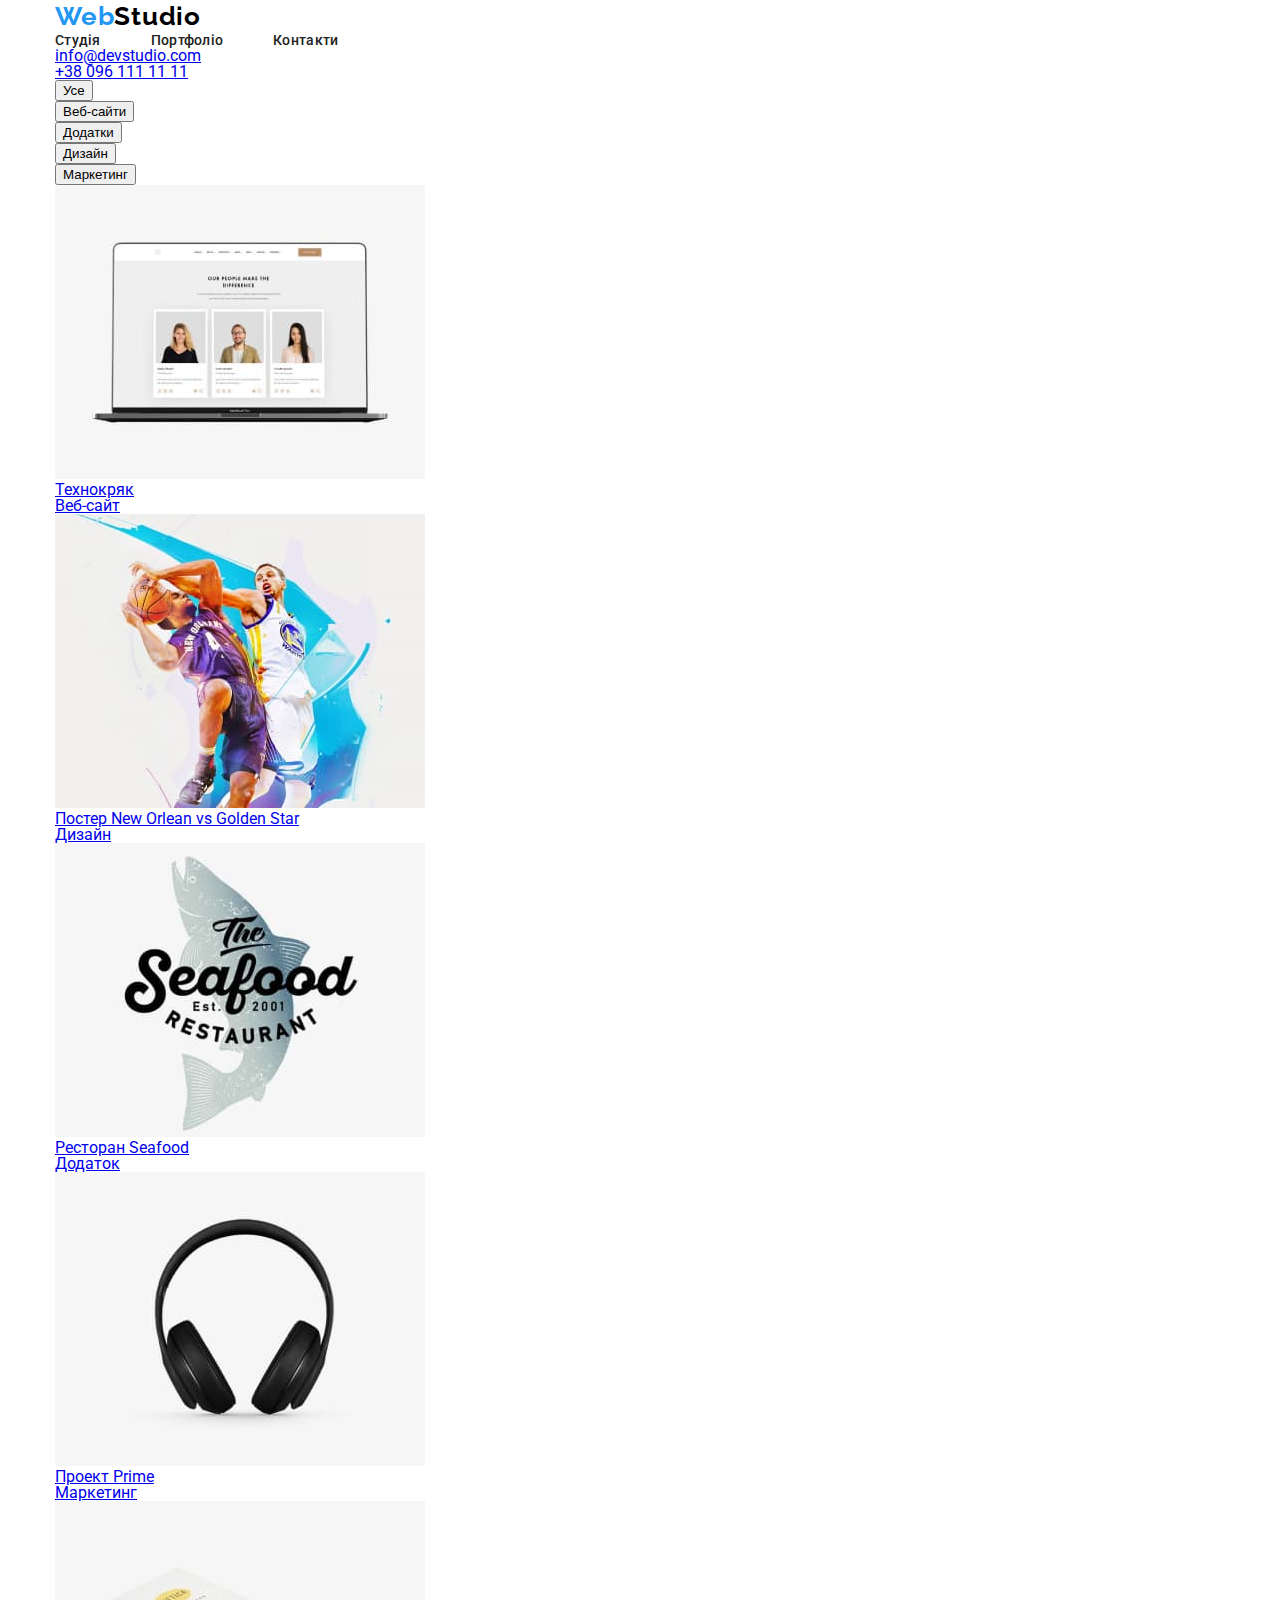
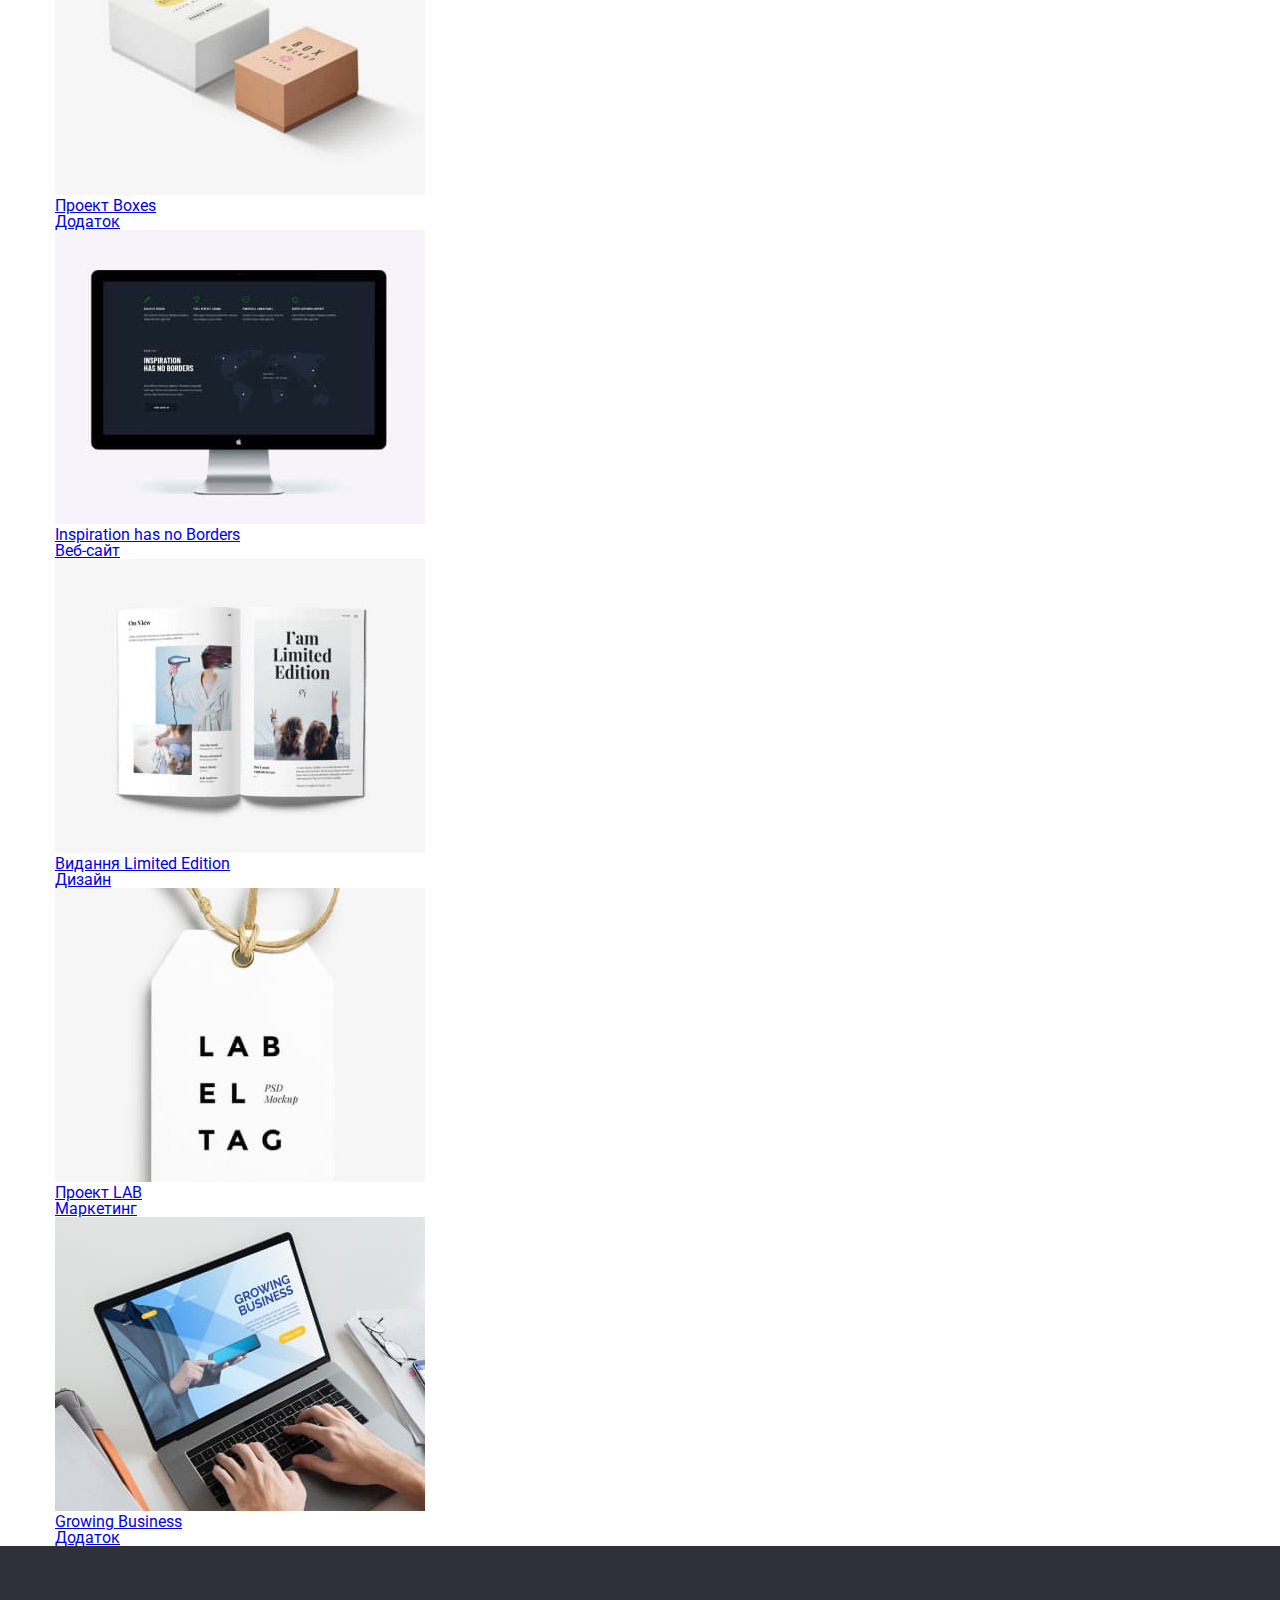
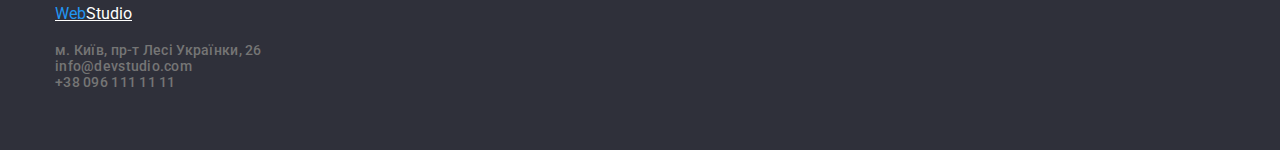
==== portfolio.html @ 81382db8 "Add files via upload" ====
<!DOCTYPE html>
<html lang="uk">
  <head>
    <meta charset="UTF-8" />
    <meta http-equiv="X-UA-Compatible" content="IE=edge" />
    <meta name="viewport" content="width=device-width, initial-scale=1.0" />
    <title>hw-02</title>
    <link rel="preconnect" href="https://fonts.googleapis.com/" />
    <link rel="preconnect" href="https://fonts.gstatic.com/" crossorigin />
    <link
      href="https://fonts.googleapis.com/css2?family=Raleway:wght@700&family=Roboto:wght@400;500;700;900&display=swap"
      rel="stylesheet"
    />
    <link rel="stylesheet" href="./css/style.css" />
  </head>
  <body>
    <header class="header">
      <div class="container">
        <a href="./index.html" class="logo"
          ><span class="logo__start">Web</span>Studio</a
        >
        <nav class="menu">
          <ul class="menu__list">
            <li class="menu__item">
              <a class="menu__link" href="./index.html">Студія</a>
            </li>
            <li class="menu__item">
              <a class="menu__link" href="#">Портфоліо</a>
            </li>
            <li class="menu__item">
              <a class="menu__link" href="#">Контакти</a>
            </li>
          </ul>
        </nav>
        <a class="header__address" href="mailto:info@devstudio.com"
          >info@devstudio.com</a
        >
        <a class="header__address" href="tel:+380961111111"
          >+38 096 111 11 11</a
        >
      </div>
    </header>
    <main class="main">
      <section class="section">
        <div class="container">
          <ul class="filters">
            <li class="filters__item">
              <button
                class="filters__button"
                type="button"
                aria-label="кнопка сортування Усе"
              >
                Усе
              </button>
            </li>
            <li class="filters__item">
              <button
                class="filters__button"
                type="button"
                aria-label="кнопка сортування Веб-сайти"
              >
                Веб-сайти
              </button>
            </li>
            <li class="filters__item">
              <button
                class="filters__button"
                type="button"
                aria-label="кнопка сортування Додатки"
              >
                Додатки
              </button>
            </li>
            <li class="filters__item">
              <button
                class="filters__button"
                type="button"
                aria-label="кнопка сортування Дизайн"
              >
                Дизайн
              </button>
            </li>
            <li class="filters__item">
              <button
                class="filters__button"
                type="button"
                aria-label="кнопка сортування Маркетинг"
              >
                Маркетинг
              </button>
            </li>
          </ul>
          <ul class="projects">
            <li class="projects__item">
              <a href="!#" class="projects__link"
                ><div class="projects__box">
                  <img
                    src="./images/project_1.jpg"
                    alt="сайт технокряк на ноутбуці"
                    class="projects__img"
                    width="370"
                    height="294"
                  />
                  <div class="projects__hover">
                    <p class="projects__hover-text"></p>
                  </div>
                </div>
                <div class="projects__text">
                  <h2 class="projects__title">Технокряк</h2>
                  <p class="projects subtitle">Веб-сайт</p>
                </div></a
              >
            </li>
            <li class="projects__item">
              <a href="!#" class="projects__link"
                ><div class="projects__box">
                  <img
                    src="./images/project_2.jpg"
                    alt="Постер New Orlean vs Golden Star"
                    class="projects__img"
                    width="370"
                    height="294"
                  />
                  <div class="projects__hover">
                    <p class="projects__hover-text"></p>
                  </div>
                </div>
                <div class="projects__text">
                  <h2 class="projects__title">
                    Постер New Orlean vs Golden Star
                  </h2>
                  <p class="projects subtitle">Дизайн</p>
                </div></a
              >
            </li>
            <li class="projects__item">
              <a href="!#" class="projects__link"
                ><div class="projects__box">
                  <img
                    src="./images/project_3.jpg"
                    alt="логотип ресторану seafood"
                    class="projects__img"
                    width="370"
                    height="294"
                  />
                  <div class="projects__hover">
                    <p class="projects__hover-text"></p>
                  </div>
                </div>
                <div class="projects__text">
                  <h2 class="projects__title">Ресторан Seafood</h2>
                  <p class="projects subtitle"></p>
                  Додаток
                </div></a
              >
            </li>
            <li class="projects__item">
              <a href="!#" class="projects__link"
                ><div class="projects__box">
                  <img
                    src="./images/project_4.jpg"
                    alt="чорні навушники"
                    class="projects__img"
                    width="370"
                    height="294"
                  />
                  <div class="projects__hover">
                    <p class="projects__hover-text"></p>
                  </div>
                </div>
                <div class="projects__text">
                  <h2 class="projects__title">Проект Prime</h2>
                  <p class="projects subtitle">Маркетинг</p>
                </div></a
              >
            </li>
            <li class="projects__item">
              <a href="!#" class="projects__link"
                ><div class="projects__box">
                  <img
                    src="./images/project_5.jpg"
                    alt="дві коробки boxes"
                    class="projects__img"
                    width="370"
                    height="294"
                  />
                  <div class="projects__hover">
                    <p class="projects__hover-text"></p>
                  </div>
                </div>
                <div class="projects__text">
                  <h2 class="projects__title">Проект Boxes</h2>
                  <p class="projects subtitle">Додаток</p>
                </div></a
              >
            </li>
            <li class="projects__item">
              <a href="!#" class="projects__link"
                ><div class="projects__box">
                  <img
                    src="./images/project_6.jpg"
                    alt="сайт Inspiration has no Borders на моніторі"
                    class="projects__img"
                    width="370"
                    height="294"
                  />
                  <div class="projects__hover">
                    <p class="projects__hover-text"></p>
                  </div>
                </div>
                <div class="projects__text">
                  <h2 class="projects__title">Inspiration has no Borders</h2>
                  <p class="projects subtitle">Веб-сайт</p>
                </div></a
              >
            </li>
            <li class="projects__item">
              <a href="!#" class="projects__link"
                ><div class="projects__box">
                  <img
                    src="./images/project_7.jpg"
                    alt="відкрита книга"
                    class="projects__img"
                    width="370"
                    height="294"
                  />
                  <div class="projects__hover">
                    <p class="projects__hover-text"></p>
                  </div>
                </div>
                <div class="projects__text">
                  <h2 class="projects__title">Видання Limited Edition</h2>
                  <p class="projects subtitle">Дизайн</p>
                </div></a
              >
            </li>
            <li class="projects__item">
              <a href="!#" class="projects__link"
                ><div class="projects__box">
                  <img
                    src="./images/project_8.jpg"
                    alt="бірка проєкту LAB"
                    class="projects__img"
                    width="370"
                    height="294"
                  />
                  <div class="projects__hover">
                    <p class="projects__hover-text"></p>
                  </div>
                </div>
                <div class="projects__text">
                  <h2 class="projects__title">Проект LAB</h2>
                  <p class="projects subtitle">Маркетинг</p>
                </div></a
              >
            </li>
            <li class="projects__item">
              <a href="!#" class="projects__link"
                ><div class="projects__box">
                  <img
                    src="./images/project_9.jpg"
                    alt="сайт Growing Business на ноутбуці"
                    class="projects__img"
                    width="370"
                    height="294"
                  />
                  <div class="projects__hover">
                    <p class="projects__hover-text"></p>
                  </div>
                </div>
                <div class="projects__text">
                  <h2 class="projects__title">Growing Business</h2>
                  <p class="projects subtitle">Додаток</p>
                </div></a
              >
            </li>
          </ul>
        </div>
      </section>
    </main>
    <footer class="footer">
      <div class="container">
        <a class="footer__logo" href="./index.html"
          ><span class="logo__start">Web</span>Studio</a
        >
        <address class="footer__address">
          <ul class="address__list">
            <li class="address__item">
              <a
                class="address__link"
                href="https://goo.gl/maps/hgBtJwaQtAQg6oqeA"
                target="_blank"
                rel="noreferrer noopener"
                >м. Київ, пр-т Лесі Українки, 26</a
              >
            </li>
            <li class="address__item">
              <a class="address__link" href="mailto:info@devstudio.com"
                >info@devstudio.com</a
              >
            </li>
            <li class="address__item">
              <a class="address__link" href="tel:+380961111111"
                >+38 096 111 11 11</a
              >
            </li>
          </ul>
        </address>
      </div>
    </footer>
  </body>
</html>
---- css/style.css ----
html, body, div, span, applet, object, iframe,
h1, h2, h3, h4, h5, h6, p, blockquote, pre,
a, abbr, acronym, address, big, cite, code,
del, dfn, em, img, ins, kbd, q, s, samp,
small, strike, strong, sub, sup, tt, var,
b, u, i, center,
dl, dt, dd, ol, ul, li,
fieldset, form, label, legend,
table, caption, tbody, tfoot, thead, tr, th, td,
article, aside, canvas, details, embed, 
figure, figcaption, footer, header, hgroup, 
menu, nav, output, ruby, section, summary,
time, mark, audio, video {
	margin: 0;
	padding: 0;
	border: 0;
	font-size: 100%;
	font: inherit;
	vertical-align: baseline;
}
*, ::after, ::before {
    box-sizing: border-box;
}
/* HTML5 display-role reset for older browsers */
article, aside, details, figcaption, figure, 
footer, header, hgroup, menu, nav, section {
	display: block;
}
body {
	line-height: 1;
}
ol, ul {
	list-style: none;
}
blockquote, q {
	quotes: none;
}
blockquote:before, blockquote:after,
q:before, q:after {
	content: '';
	content: none;
}
table {
	border-collapse: collapse;
	border-spacing: 0;
}
body{
    font-family: "Roboto", sans-serif;
    font-style: normal;
    font-weight: 400;
    color: #000;
    background-color: #fff;
}

/* header start */
.header{
    height: 80px;
    display: flex;
    align-items: center;
}
.header__container{
    display: flex;
    flex-wrap: wrap;
    align-items: center;
    justify-content: space-between;
    height: 100%;
}
.logo{
    font-family: 'Raleway';
    font-style: normal;
    font-weight: 700;
    font-size: 26px;
    line-height: 31px;
    letter-spacing: 0.03em;
    color: #000000;
    text-decoration: none;
}
.logo__start{
    color: #2196F3;
}
.menu{
    margin-right: 294px;
}
.menu__container{
    display: flex;
    flex-wrap: wrap;
    justify-content: space-between;
    padding-left: 93px;
}
.menu__list{
    display: flex;
    flex-wrap: wrap;
}
.menu__item{
    padding-right: 50px;
}
.address__link, .menu__link{
    font-family: 'Roboto';
    font-style: normal;
    font-weight: 500;
    font-size: 14px;
    line-height: 16px;
    letter-spacing: 0.02em;
    text-decoration: none;
    transition: 0.2s;
}
.address__link:hover, .menu__link:hover{
    color: #2196F3;
}
.menu__link{
    color: #212121;
    transition: 0.2s;
}
.header__address{
    display: flex;
    flex-wrap: wrap;
}
.address__item{
    padding-right: 50px;
    text-decoration: none;
}
.address__item:last-child{
    padding: 0;
}
.address__link{
    color: #757575;
}
.container{
    margin: 0 auto;
    padding-left: 15px;
    padding-right: 15px;
}
/* header end */



/* main start */
.order__button{
    background: #2196F3;
    box-shadow: 0px 4px 4px rgba(0, 0, 0, 0.15);
    border-radius: 4px;
    padding: 10px 24px;
    font-family: 'Roboto';
    letter-spacing: 0.06em;
    font-style: normal;
    font-weight: 700;
    font-size: 16px;
    line-height: 30px;
    color: white;
    cursor: pointer;
    border: 0;
    transition: 0.2s;
}
.order__button:hover{
    background: #1f88de;
}
/* main end */



/* footer start */
.footer{
    padding: 60px 0;
    background: #2F303A;
}
.footer__logo{
    color: #fff;
}
.footer__address{
    margin-top: 20px;
}
.footer__address__item{
    margin-bottom: 9px;
}
.footer__address__link{
    font-family: 'Roboto';
    font-size: 14px;
    line-height: 24px;
    letter-spacing: 0.03em;
    color: rgba(255, 255, 255, 0.6);
    text-decoration: none;
}
.footer__address__link-map{
    color: #fff;
}
/* footer end */

@media screen and (min-width: 1200px){
.container {
    width: 1200px;}
}
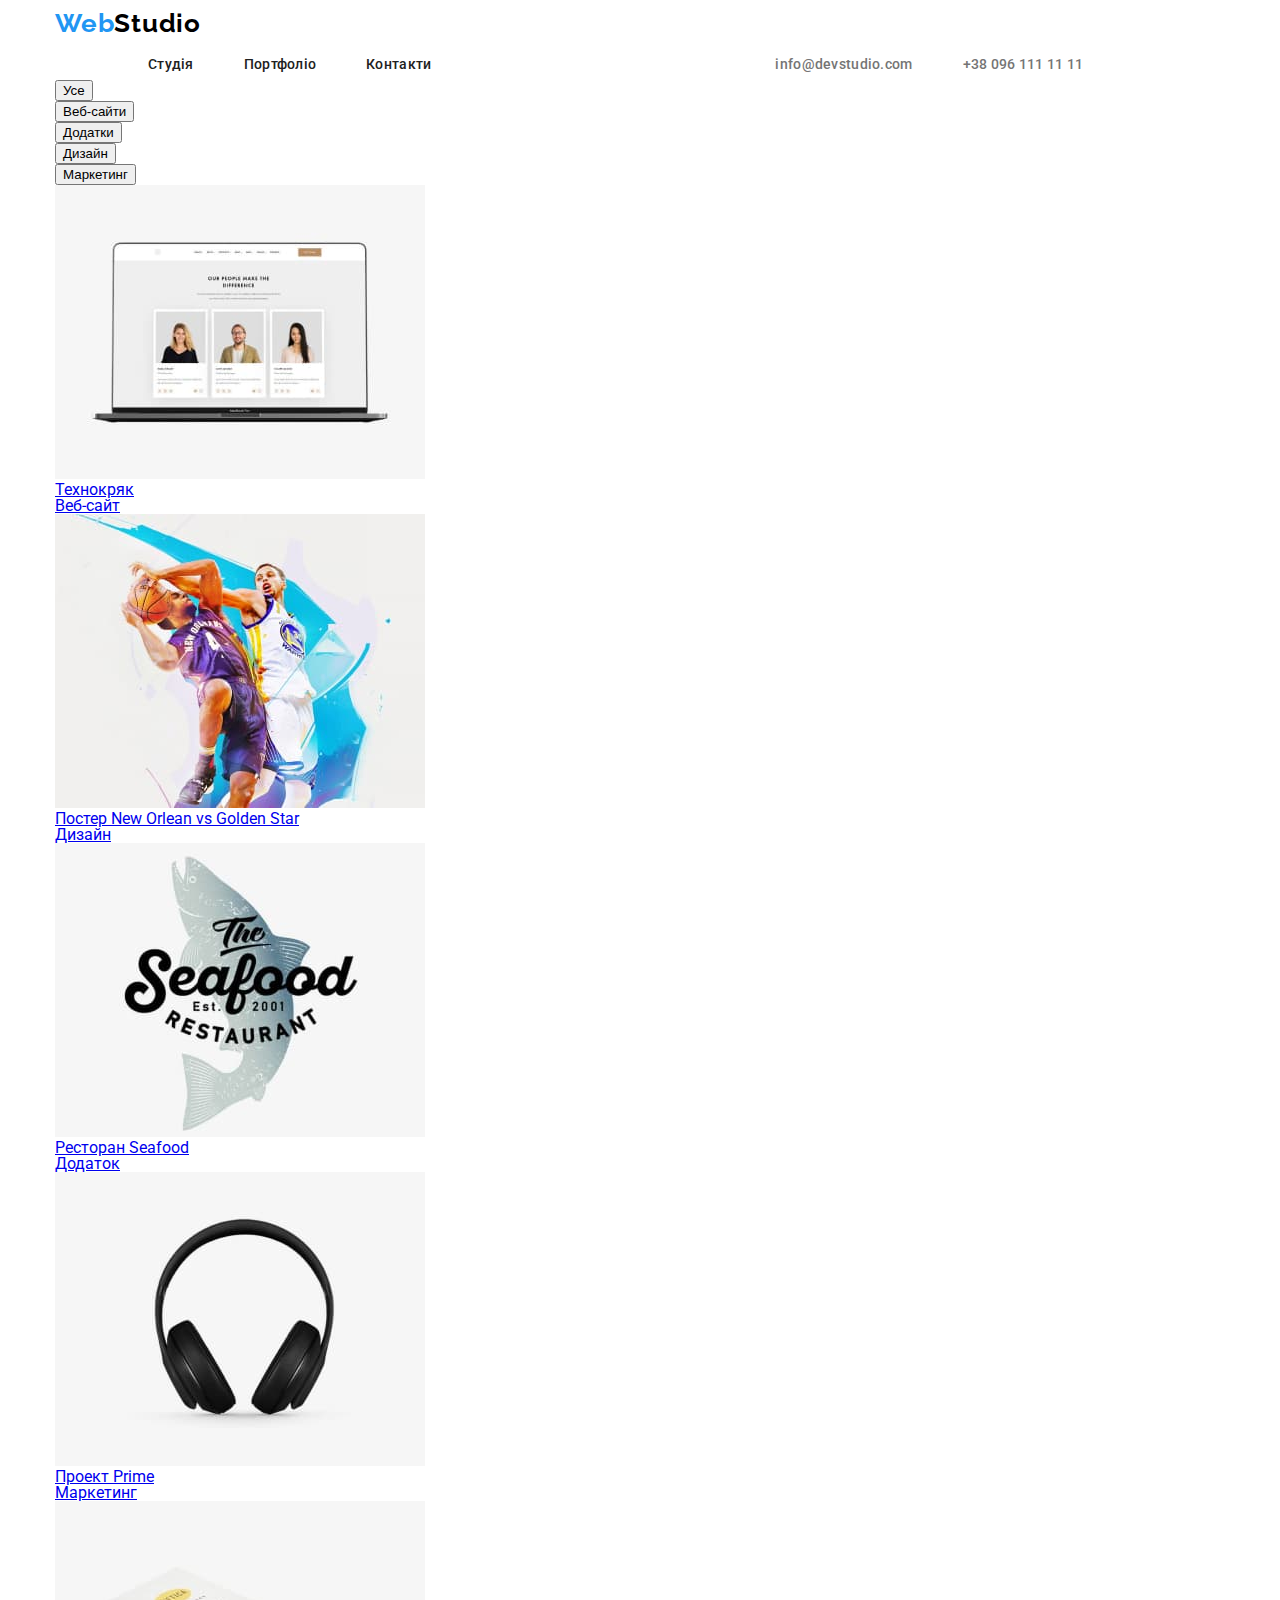
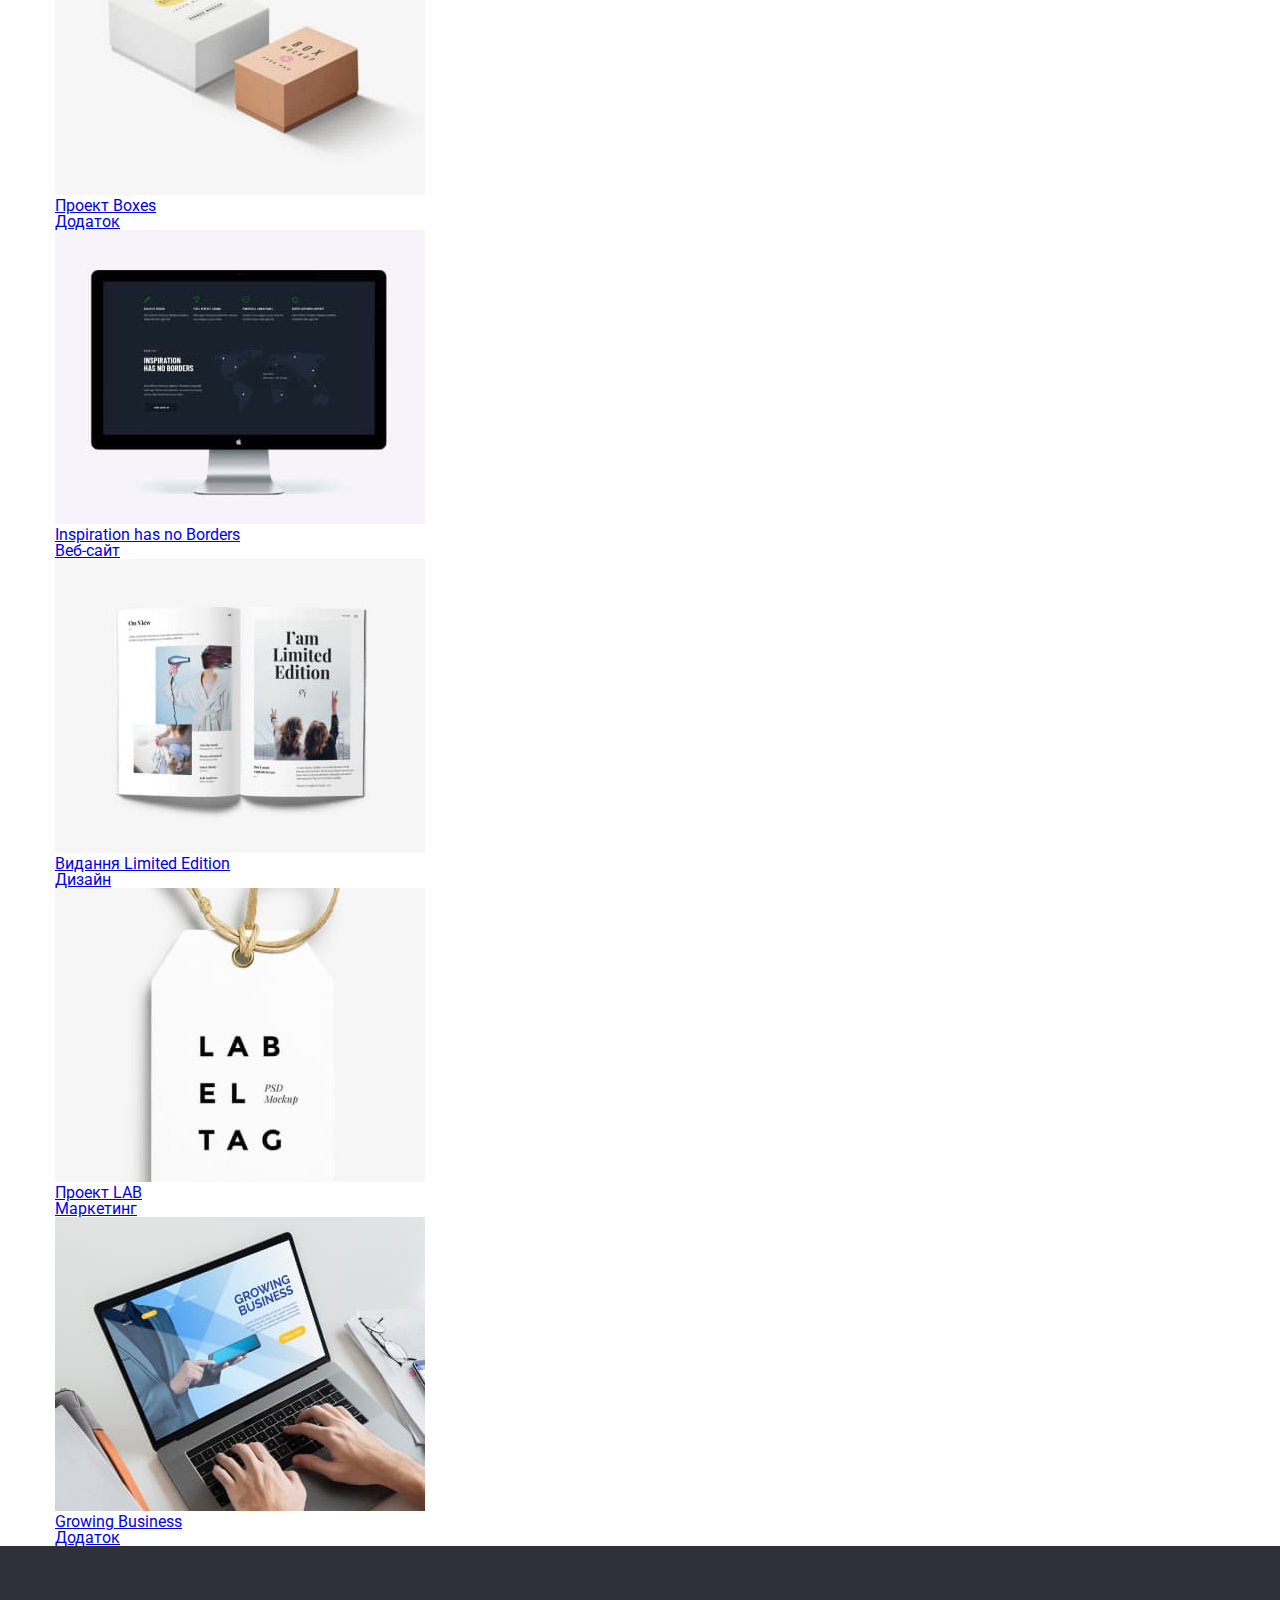
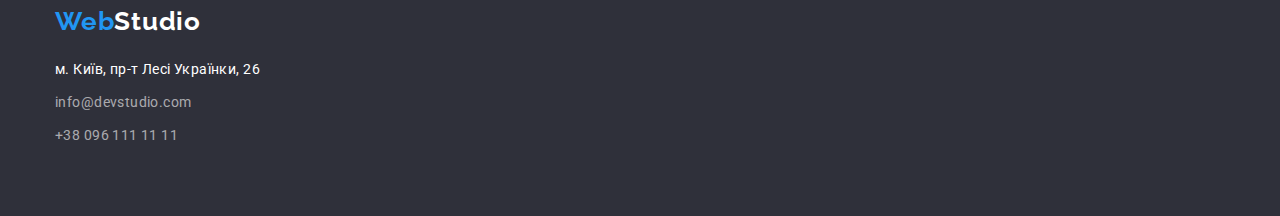
==== commit 3b6c0743: "Add files via upload" ====
--- a/portfolio.html
+++ b/portfolio.html
@@ -15,29 +15,37 @@
   </head>
   <body>
     <header class="header">
-      <div class="container">
+      <div class="header__container container">
         <a href="./index.html" class="logo"
           ><span class="logo__start">Web</span>Studio</a
         >
-        <nav class="menu">
-          <ul class="menu__list">
-            <li class="menu__item">
-              <a class="menu__link" href="./index.html">Студія</a>
-            </li>
-            <li class="menu__item">
-              <a class="menu__link" href="#">Портфоліо</a>
-            </li>
-            <li class="menu__item">
-              <a class="menu__link" href="#">Контакти</a>
+        <div class="menu__container">
+          <nav class="menu">
+            <ul class="menu__list">
+              <li class="menu__item">
+                <a class="menu__link" href="./index.html">Студія</a>
+              </li>
+              <li class="menu__item">
+                <a class="menu__link" href="./portfolio.html">Портфоліо</a>
+              </li>
+              <li class="menu__item">
+                <a class="menu__link" href="#">Контакти</a>
+              </li>
+            </ul>
+          </nav>
+          <ul class="header__address">
+            <li class="address__item">
+              <a class="address__link" href="mailto:info@devstudio.com"
+                >info@devstudio.com</a
+              >
+            </li>
+            <li class="address__item">
+              <a class="address__link" href="tel:+380961111111"
+                >+38 096 111 11 11</a
+              >
             </li>
           </ul>
-        </nav>
-        <a class="header__address" href="mailto:info@devstudio.com"
-          >info@devstudio.com</a
-        >
-        <a class="header__address" href="tel:+380961111111"
-          >+38 096 111 11 11</a
-        >
+        </div>
       </div>
     </header>
     <main class="main">
@@ -280,27 +288,27 @@
     </main>
     <footer class="footer">
       <div class="container">
-        <a class="footer__logo" href="./index.html"
+        <a class="footer__logo logo" href="./index.html"
           ><span class="logo__start">Web</span>Studio</a
         >
         <address class="footer__address">
-          <ul class="address__list">
-            <li class="address__item">
+          <ul class="footer__address__list">
+            <li class="footer__address__item">
               <a
-                class="address__link"
+                class="footer__address__link-map footer__address__link"
                 href="https://goo.gl/maps/hgBtJwaQtAQg6oqeA"
                 target="_blank"
                 rel="noreferrer noopener"
                 >м. Київ, пр-т Лесі Українки, 26</a
               >
             </li>
-            <li class="address__item">
-              <a class="address__link" href="mailto:info@devstudio.com"
+            <li class="footer__address__item">
+              <a class="footer__address__link" href="mailto:info@devstudio.com"
                 >info@devstudio.com</a
               >
             </li>
-            <li class="address__item">
-              <a class="address__link" href="tel:+380961111111"
+            <li class="footer__address__item">
+              <a class="footer__address__link" href="tel:+380961111111"
                 >+38 096 111 11 11</a
               >
             </li>
